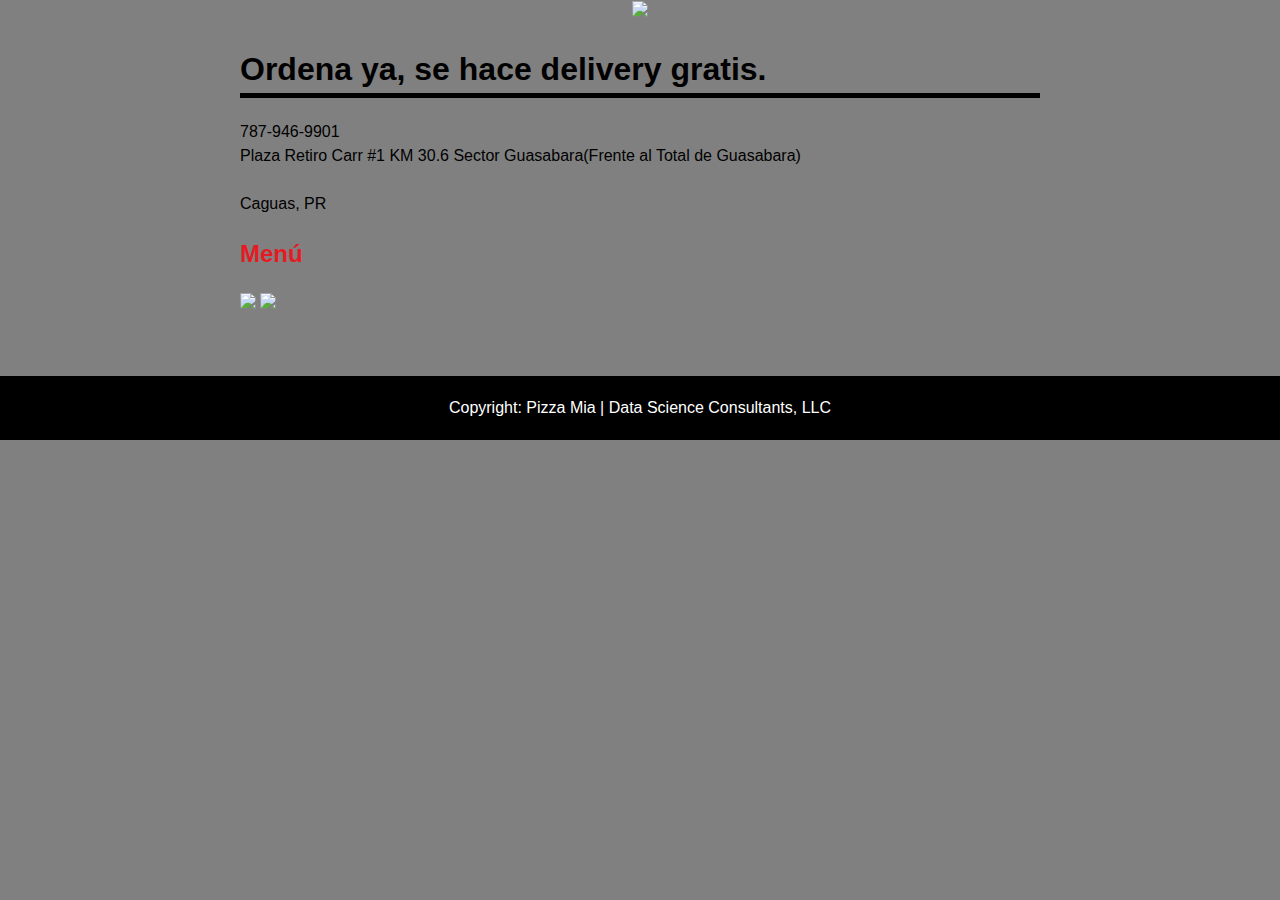
==== index.html @ d8058653 "Create index.html" ====
<!DOCTYPE html>
<html>
	<head>
		<title>Pizza Mia</title>

		<link rel="stylesheet" type="text/css" href="css/style.css">
	</head>
	<body style="background-color:grey" >
		<header>
	<img src="ingredients.jpg">

		</header>
		<main>
		 <h1>Ordena ya, se hace delivery gratis. </h1>	
		 <p>787-946-9901
       <br>Plaza Retiro Carr #1 KM 30.6 Sector Guasabara(Frente al Total de Guasabara)</br>
       <br> Caguas, PR </br>
      </p>
<h2> Menú </h2>
<img src="menu1.jpg">
<img src="menu2.jpg">
		 

		</main>
		<footer>Copyright: Pizza Mia | Data Science Consultants, LLC</footer>

	</body>
</html>
---- css/style.css ----
body {
  /* Set margin to 0 pixels on all sides */
  margin: 0px;
  /* Set font family to be Helvetica or Arial */
  font-family: Helvetica, Arial;
  /* Set line height to be 1.5 times larger than default */  
  line-height: 1.5;
}

header {
  /* Set text alignment to center */
  text-align: center;
}

main {
  /* Set maximum width to be 800 pixels */
  max-width: 800px;
  /* Set margin to be automatically calculated on all sides */
  margin: auto;
  /* Set padding to be 0 pixels top & bottom, and 20 pixels left & right */
  padding: 0px 20px;
}

p {
  /* Set font color to be the hex code 333333 */
  color: 333333;
}

.faded {
  /* Set opacity of the text to be 0.7 */
  opacity: 0.7;
}

img {
  /* Set max width to be 100% of the containing element */
  max-width: 100%;
}

h1 {
  /* Set border along bottom to be a black solid line 5 pixels thick */
  border-bottom: 5px solid black;
}

h2 {
  /* Set font color to be red (BONUS: try using a hex code like #e51b24!) */
  color: #e51b24;
}

footer {
  /* Set font color to white */
  color: white;
  /* Set background color to black */
  background-color: #000000;
  /* Set padding on all sides to be 20 pixels */
  padding: 20px;
  /* Set text alignment to center */
  text-align: center;
  /* Set margin on top to be 60 pixels */
  margin-top: 60px;
}

@media (max-width: 600px) {

  body {
    /* Set the background color to be red */
    background-color: red;
    /* Set the font color to be white */
   color: white;
  }

  /* Question - did the font color change? If not, why? Let's fix that below */
 p { color: white;


 }
  /* Where did the H2's go? See if you can fix that too! */
  h2 { 
    color: white;

  }
}
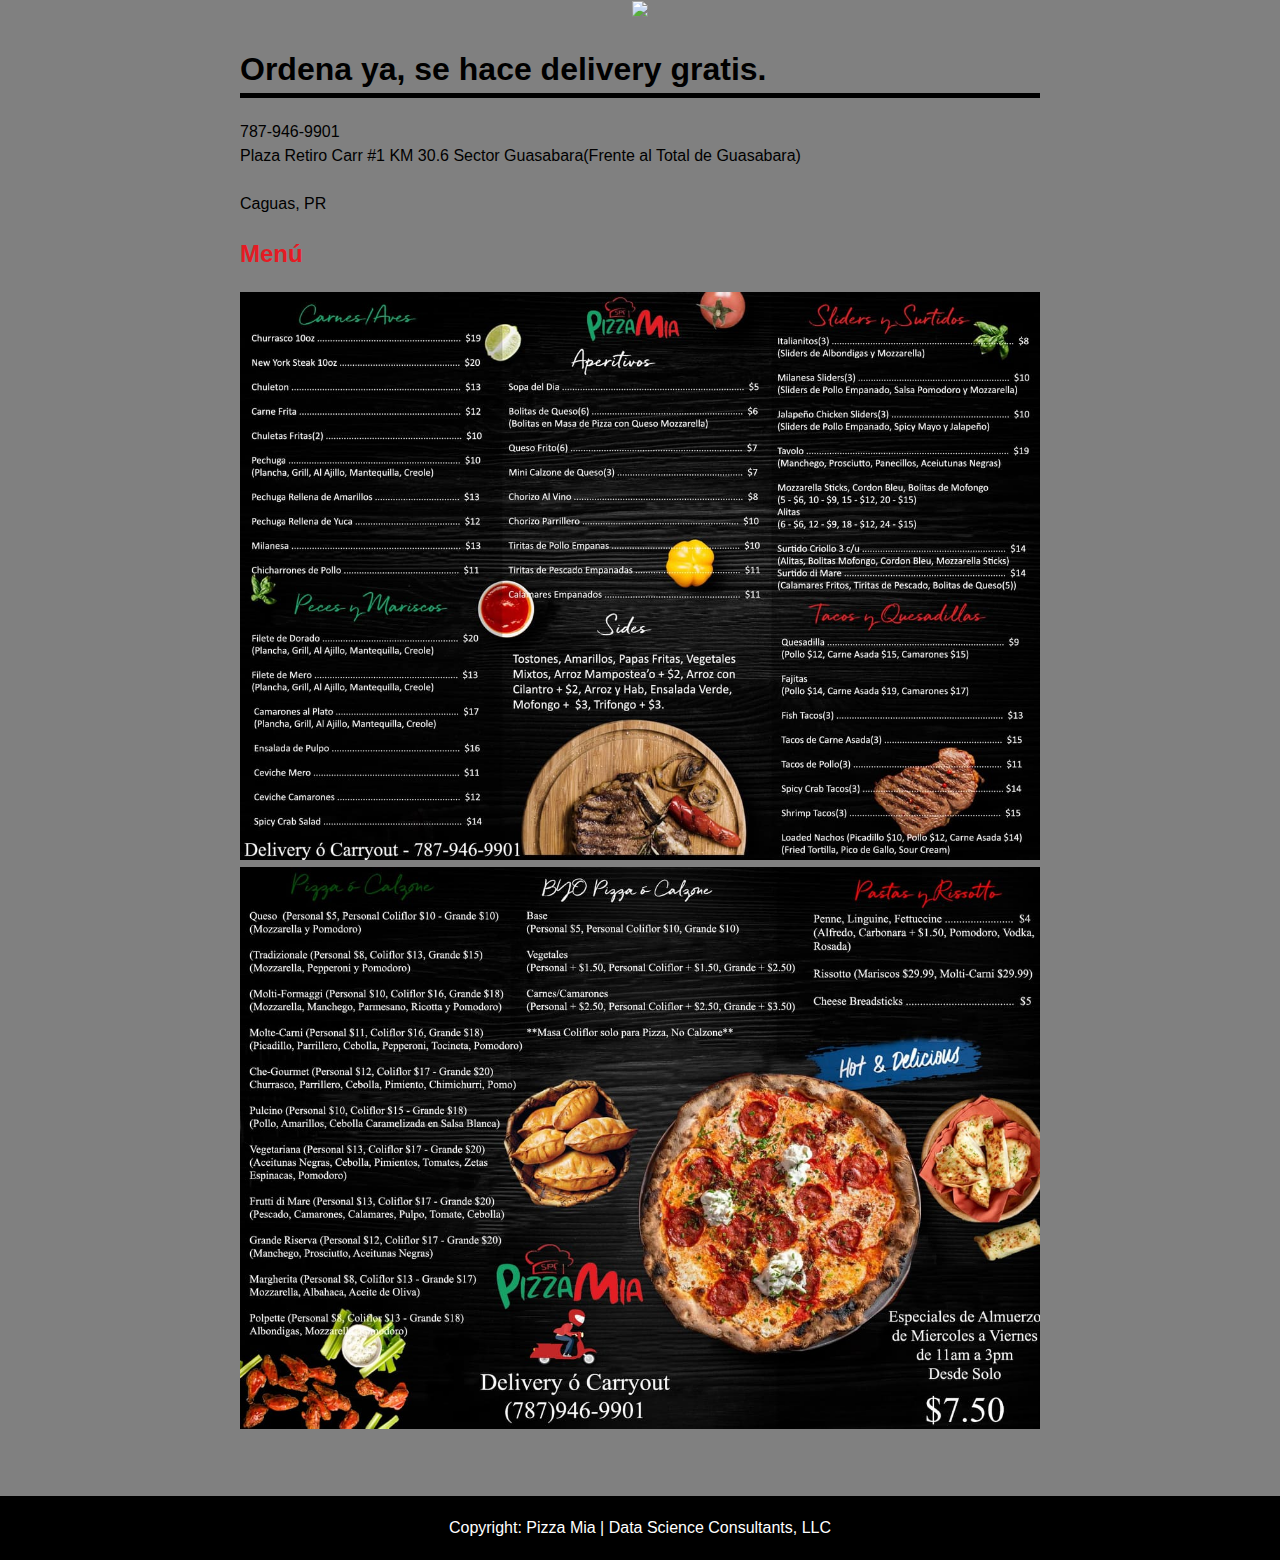
==== commit fb179da4: "Update index.html" ====
--- a/index.html
+++ b/index.html
@@ -7,7 +7,7 @@
 	</head>
 	<body style="background-color:grey" >
 		<header>
-	<img src="ingredients.jpg">
+	<img src="img/ingredients.jpg">
 
 		</header>
 		<main>
@@ -17,8 +17,8 @@
        <br> Caguas, PR </br>
       </p>
 <h2> Menú </h2>
-<img src="menu1.jpg">
-<img src="menu2.jpg">
+<img src="img/menu1.jpg">
+<img src="img/menu2.jpg">
 		 
 
 		</main>
